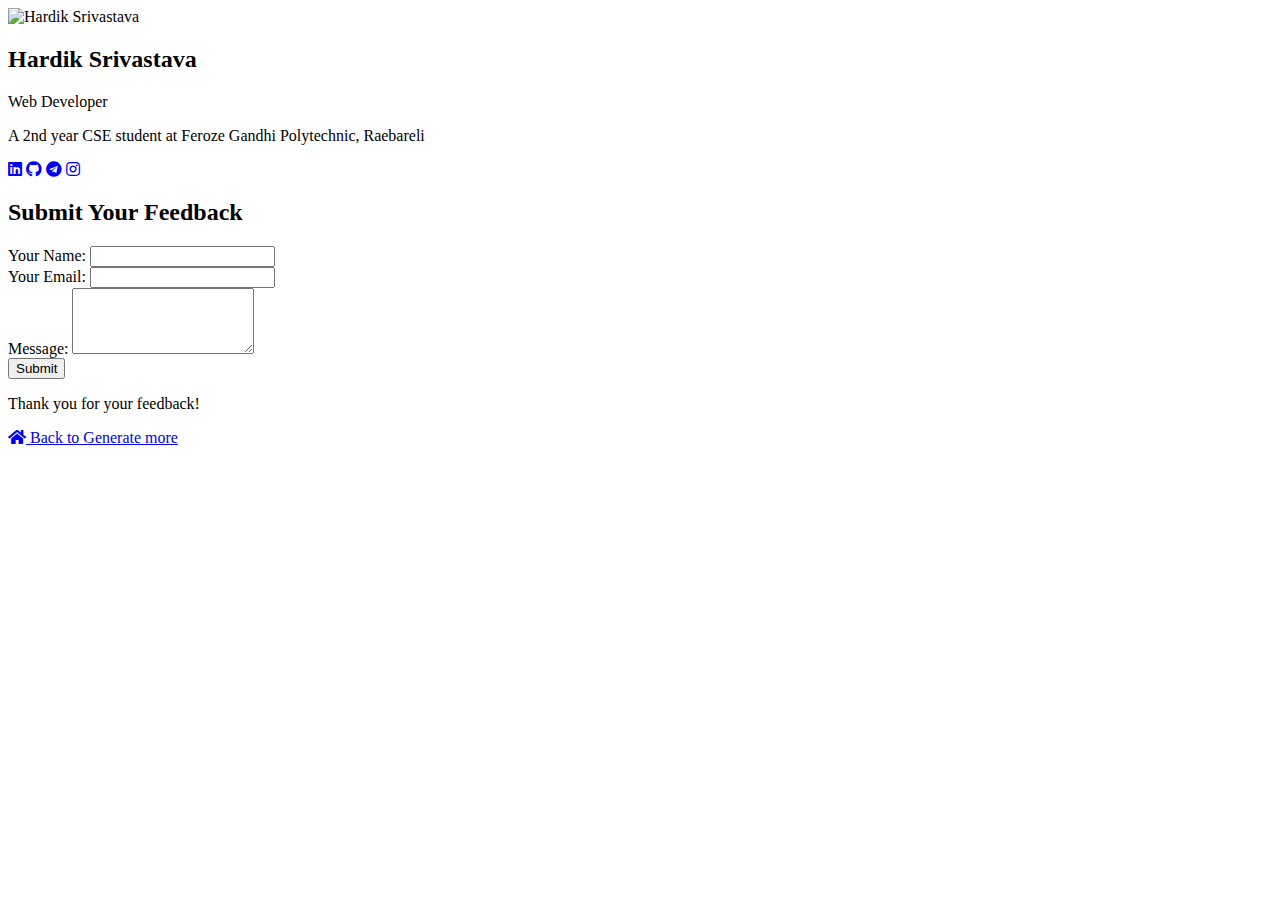
==== dev.html @ 265b6349 "Update dev.html" ====
<!DOCTYPE html>
<html lang="en">

<head>
    <meta charset="UTF-8">
    <meta name="viewport" content="width=device-width, initial-scale=1.0">
    <title>About Developer</title>
    <link rel="stylesheet" href="https://cdn.jsdelivr.net/npm/tailwindcss@2.2.19/dist/tailwind.min.css">
    <link rel="stylesheet" href="https://cdnjs.cloudflare.com/ajax/libs/font-awesome/5.15.4/css/all.min.css">

</head>

<body class="bg-gradient-to-r from-blue-400 to-purple-500 text-gray-800 font-serif">
    <div class="container mx-auto py-12 px-4">

        <!-- Developer Card -->
        <div class="max-w-md mx-auto bg-white rounded-lg shadow-md overflow-hidden card">
            <div class="p-6">
                <img src="hardik.jpg" alt="Hardik Srivastava" class="w-32 h-32 rounded-full mx-auto">
                <h2 class="text-2xl font-semibold text-center mt-4">Hardik Srivastava</h2>
                <p class="text-lg text-center mt-2">Web Developer</p>
                <p class="text-md text-center mt-2">A 2nd year CSE student at Feroze Gandhi Polytechnic, Raebareli</p>
                <div class="flex justify-center mt-4">
                    <!-- Social Icons -->
                    <a href="https://www.linkedin.com/in/codewithhardik/"
                        class="text-gray-600 hover:text-blue-500 mr-3 social-link text-lg"><i
                            class="fab fa-linkedin"></i></a>
                    <a href="https://github.com/Hardik-Techie/"
                        class="text-gray-600 hover:text-blue-500 mr-3 social-link text-lg"><i
                            class="fab fa-github"></i></a>
                    <a href="http://t.me/srivastava_hardik/"
                        class="text-gray-600 hover:text-blue-500 mr-3 social-link text-lg"><i
                            class="fab fa-telegram"></i></a>
                    <a href="https://www.instagram.com/hardikksrivastava/"
                        class="text-gray-600 hover:text-blue-500 social-link text-lg"><i
                            class="fab fa-instagram"></i></a>
                </div>
            </div>
        </div>

        <!-- Feedback Form -->
        <div class="mt-12 bg-gray-200 rounded-lg shadow-md p-8">
            <h2 class="text-2xl font-semibold mb-4 text-gray-800 text-center">Submit Your Feedback</h2>
            <form id="feedbackForm" action="" name="feedbackForm" class="space-y-4">
                <div class="flex flex-col">
                    <label for="name" class="text-lg text-gray-800 mb-2">Your Name:</label>
                    <input type="text" id="name" name="name"
                        class="border-gray-300 rounded-md p-2 focus:outline-none focus:ring focus:border-blue-500" required>
                </div>
                <div class="flex flex-col">
                    <label for="email" class="text-lg text-gray-800 mb-2">Your Email:</label>
                    <input type="email" id="email" name="email"
                        class="border-gray-300 rounded-md p-2 focus:outline-none focus:ring focus:border-blue-500" required>
                </div>
                <div class="flex flex-col">
                    <label for="message" class="text-lg text-gray-800 mb-2">Message:</label>
                    <textarea id="message" name="message" rows="4"
                        class="border-gray-300 rounded-md p-2 focus:outline-none focus:ring focus:border-blue-500" required></textarea>
                </div>
                <button type="submit" class="bg-blue-500 text-white py-2 px-4 rounded-md hover:bg-blue-600">Submit</button>
            </form>
            <p id="confirmationMessage" class="hidden text-green-600 font-semibold mt-4 text-center">Thank you for your
                feedback!</p>
        </div>

        <div class="mt-6 text-center">
            <a href="index.html"
                class="inline-flex items-center bg-gray-300 hover:bg-gray-400 text-gray-800 font-semibold py-2 px-4 rounded-md shadow">
                <i class="fas fa-home mr-2"></i>
                Back to Generate more
            </a>
        </div>
    </div>

	<script>
		const scriptURL = 'https://script.google.com/macros/s/AKfycbwTjOig6S_11GS1_zcL0sMwuzxOBIlYgelsyd6vFgxIz3-e1SYctm75mk-DYwpKIQA_Xg/exec';
		const form = document.forms['feedbackForm'];

		form.addEventListener('submit', e => {
			e.preventDefault();
			fetch(scriptURL, { method: 'POST', body: new FormData(form)})
				.then(response => {
					document.getElementById("confirmationMessage").classList.remove("hidden");
                    document.getElementById("feedbackForm").reset();
					setTimeout(() => {
						document.getElementById("confirmationMessage").classList.add("hidden");
					}, 5000); 
				})
				.catch(error => console.error('Error!', error.message));
		});
	</script>


</body>

</html>
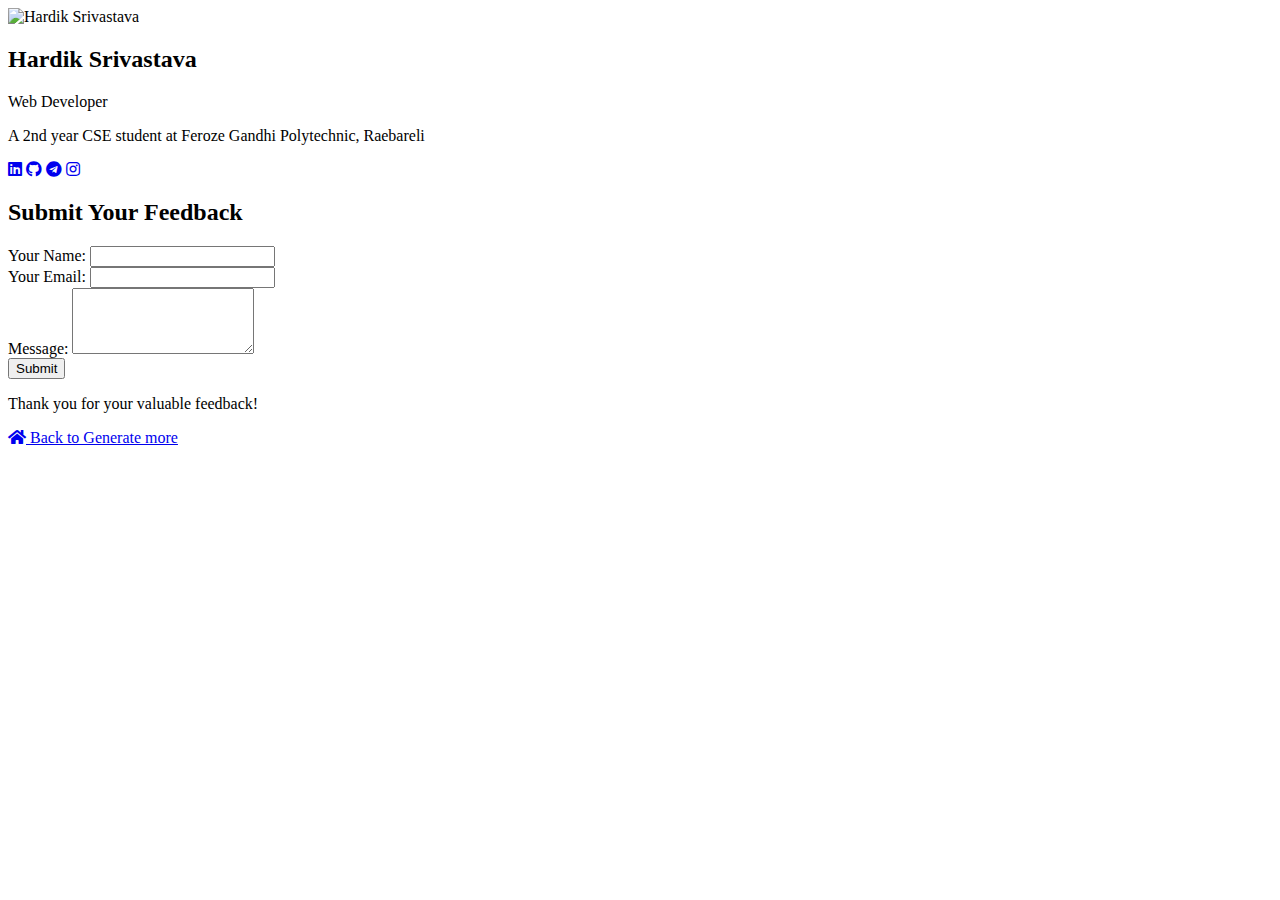
==== commit 1f77f73d: "Update dev.html" ====
--- a/dev.html
+++ b/dev.html
@@ -57,9 +57,9 @@
                     <textarea id="message" name="message" rows="4"
                         class="border-gray-300 rounded-md p-2 focus:outline-none focus:ring focus:border-blue-500" required></textarea>
                 </div>
-                <button type="submit" class="bg-blue-500 text-white py-2 px-4 rounded-md hover:bg-blue-600">Submit</button>
+                <button type="submit" class="bg-blue-500 text-white py-2 px-4 rounded-md hover:bg-blue-600" onclick="submitForm()">Submit</button>
             </form>
-            <p id="confirmationMessage" class="hidden text-green-600 font-semibold mt-4 text-center">Thank you for your
+            <p id="confirmationMessage" class="hidden text-green-600 font-semibold mt-4 text-center">Thank you for your valuable
                 feedback!</p>
         </div>
 
@@ -72,25 +72,36 @@
         </div>
     </div>
 
-	<script>
-		const scriptURL = 'https://script.google.com/macros/s/AKfycbwTjOig6S_11GS1_zcL0sMwuzxOBIlYgelsyd6vFgxIz3-e1SYctm75mk-DYwpKIQA_Xg/exec';
-		const form = document.forms['feedbackForm'];
+  <script>
+        function submitForm() {
+            var name = document.getElementById("name").value;
+            var email = document.getElementById("email").value;
+            var message = document.getElementById("message").value;
 
-		form.addEventListener('submit', e => {
-			e.preventDefault();
-			fetch(scriptURL, { method: 'POST', body: new FormData(form)})
-				.then(response => {
-					document.getElementById("confirmationMessage").classList.remove("hidden");
-                    document.getElementById("feedbackForm").reset();
-					setTimeout(() => {
-						document.getElementById("confirmationMessage").classList.add("hidden");
-					}, 5000); 
-				})
-				.catch(error => console.error('Error!', error.message));
-		});
-	</script>
+            if (name && email && message) {
+                // Display confirmation message
+                var confirmationMessage = document.getElementById("confirmationMessage");
+                confirmationMessage.classList.remove("hidden");
+            }
+        };
 
+        const scriptURL = "https://script.google.com/macros/s/AKfycbwTjOig6S_11GS1_zcL0sMwuzxOBIlYgelsyd6vFgxIz3-e1SYctm75mk-DYwpKIQA_Xg/exec";
+        const form = document.forms["feedbackForm"];
 
+        form.addEventListener("submit", (e) => {
+            e.preventDefault();
+            fetch(scriptURL, { method: "POST", body: new FormData(form) })
+                .then((response) =>
+                    console.log("Thank you! your form is submitted successfully.")
+                )
+                .then(() => {
+                    window.location.reload();
+                })
+                .catch((error) => console.error("Error!", error.message));
+        });	
+	
+  </script>
+	
 </body>
 
 </html>
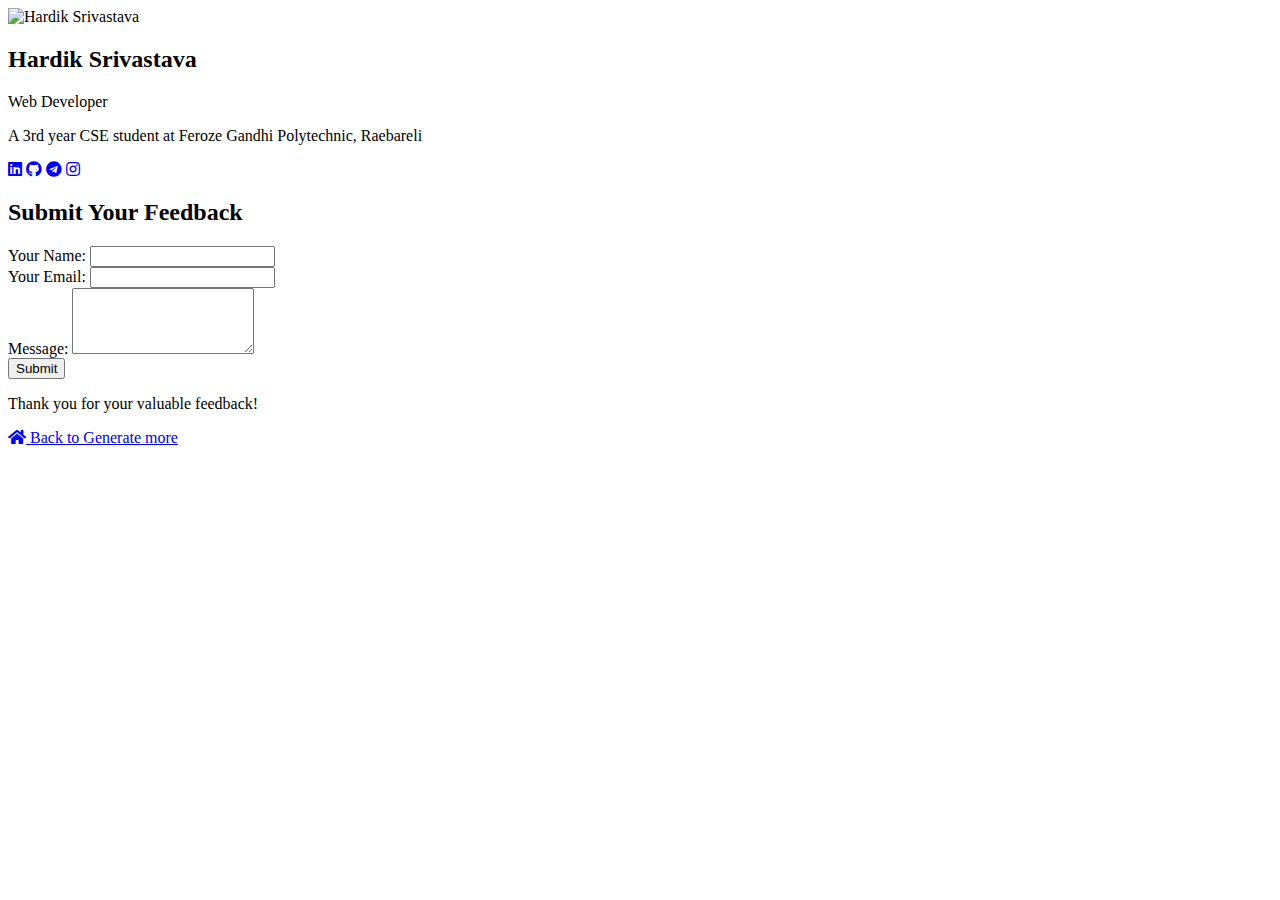
==== commit 3adad04d: "Update dev.html" ====
--- a/dev.html
+++ b/dev.html
@@ -19,19 +19,19 @@
                 <img src="hardik.jpg" alt="Hardik Srivastava" class="w-32 h-32 rounded-full mx-auto">
                 <h2 class="text-2xl font-semibold text-center mt-4">Hardik Srivastava</h2>
                 <p class="text-lg text-center mt-2">Web Developer</p>
-                <p class="text-md text-center mt-2">A 2nd year CSE student at Feroze Gandhi Polytechnic, Raebareli</p>
+                <p class="text-md text-center mt-2">A 3rd year CSE student at Feroze Gandhi Polytechnic, Raebareli</p>
                 <div class="flex justify-center mt-4">
                     <!-- Social Icons -->
-                    <a href="https://www.linkedin.com/in/codewithhardik/"
+                    <a href="https://www.linkedin.com/in/hardiksrivastavaa/"
                         class="text-gray-600 hover:text-blue-500 mr-3 social-link text-lg"><i
                             class="fab fa-linkedin"></i></a>
-                    <a href="https://github.com/Hardik-Techie/"
+                    <a href="https://github.com/hardiksrivastavaa/"
                         class="text-gray-600 hover:text-blue-500 mr-3 social-link text-lg"><i
                             class="fab fa-github"></i></a>
-                    <a href="http://t.me/srivastava_hardik/"
+                    <a href="http://t.me/saranshsrivastava/"
                         class="text-gray-600 hover:text-blue-500 mr-3 social-link text-lg"><i
                             class="fab fa-telegram"></i></a>
-                    <a href="https://www.instagram.com/hardikksrivastava/"
+                    <a href="https://www.instagram.com/hardiksrivastavaaa/"
                         class="text-gray-600 hover:text-blue-500 social-link text-lg"><i
                             class="fab fa-instagram"></i></a>
                 </div>
